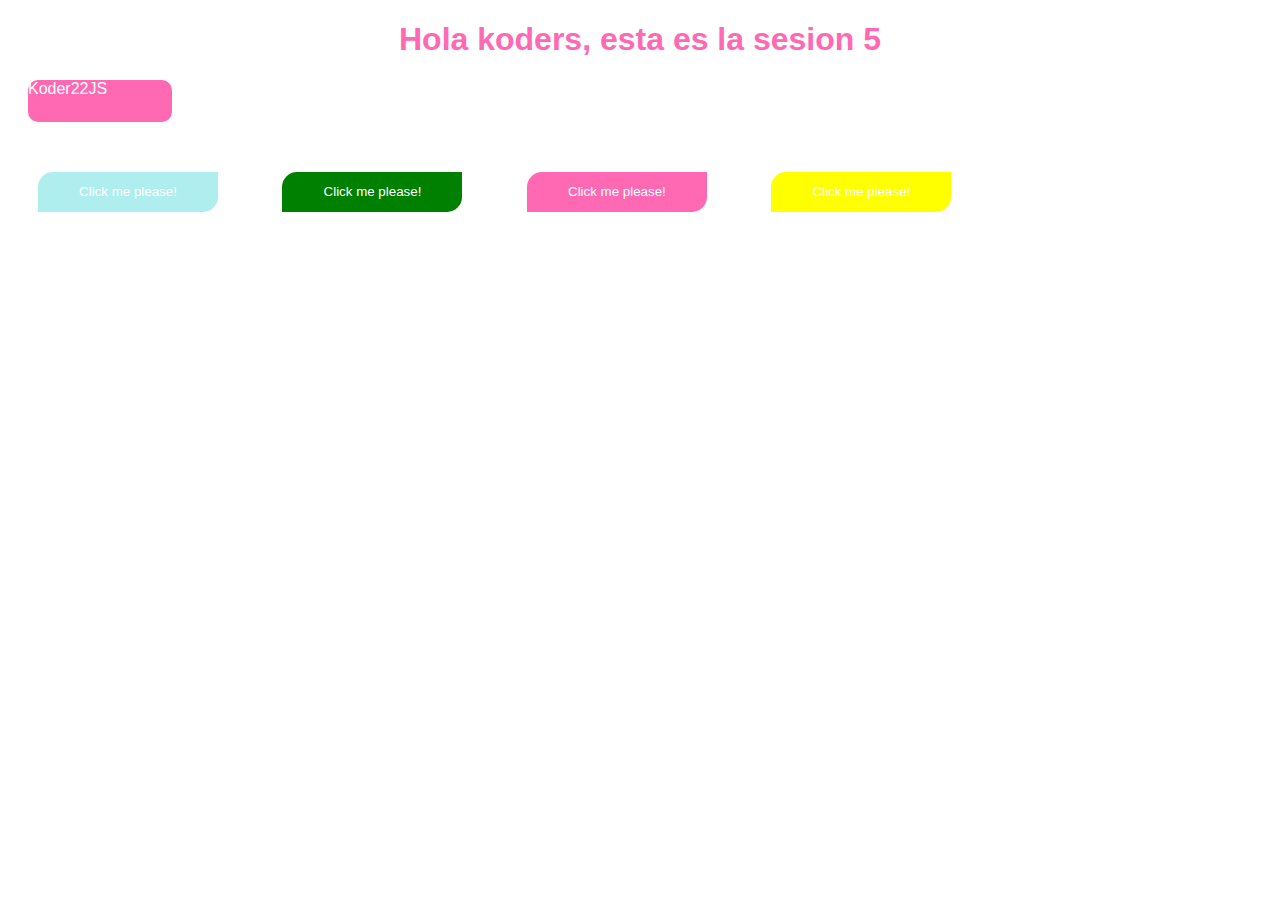
==== sesion5/index.html @ b36a0c9b "new sesions" ====
<!DOCTYPE html>
<html lang="en">
<head>
  <meta charset="UTF-8">
  <meta http-equiv="X-UA-Compatible" content="IE=edge">
  <meta name="viewport" content="width=device-width, initial-scale=1.0">
  <link rel="stylesheet" href="./style.css">
  <title>Document</title>
</head>
<body>
  <h1>Hola koders, esta es la sesion 5</h1>
  <div class="button button__key-frames button__key-frames--hotpink">
    Koder22JS
  </div>

  <div class="div div___2D-transforms">
    <button class="button button__linear button__linear--blue">Click me please!</button>
    <button class="button button__ease-in button__linear--ease-in--green">Click me please!</button>
    <button class="button button__ease button__ease--hotpink">Click me please!</button>
    <button class="button button__ease-out button__ease-out--yellow">Click me please!</button>
  </div>
</body>
</html>
---- sesion5/style.css ----
body{
  font-family: 'Montserrat', sans-serif;
}

h1{
  text-align: center;
  color: hotpink;
}

.button__key-frames--hotpink{
  width: 144px;
  height:42px;
  background-color:hotpink;
  color: white;
  margin: 20px;
  border-radius:10px;
  cursor: pointer;
  border: none;

}

.button__key-frames--hotpink:hover{
  animation-name: example;
  animation-duration: 5s;
}

/* keyframes- controlar los pasos intermedios en una secuencia de animacion css */
@keyframes example {
  0% {background-color: blue;}
  25% {background-color: red;}
  50% {background-color: yellow;}
  75% {background-color: green;}
  100% {background-color: purple;}
}

.div___2D-transforms > .button{
  margin:30px;
  border: none;
  width:180px;
  border-radius: 15px 0 15px 0;
  height: 40px;
  color: white;
  cursor: pointer;
}

.button__linear--blue{
  background-color:paleturquoise;
  transition-timing-function: linear;
}

.button__linear--blue:hover{
  width:240px;
}

.button__linear--ease-in--green{
  background-color:green;
  transition-timing-function:ease-in;
}

.button__linear--ease-in--green:hover{
  width:240px;
}

.button__ease--hotpink{
  background-color:hotpink;
  transition-timing-function: ease;
}

.button__ease--hotpink:hover{
  width: 240px;
}

.button__ease-out--yellow{
  color:black;
  background-color:yellow;
  transition-timing-function: ease-out;
}

.button__ease-out--yellow:hover{
  width: 240px;
}
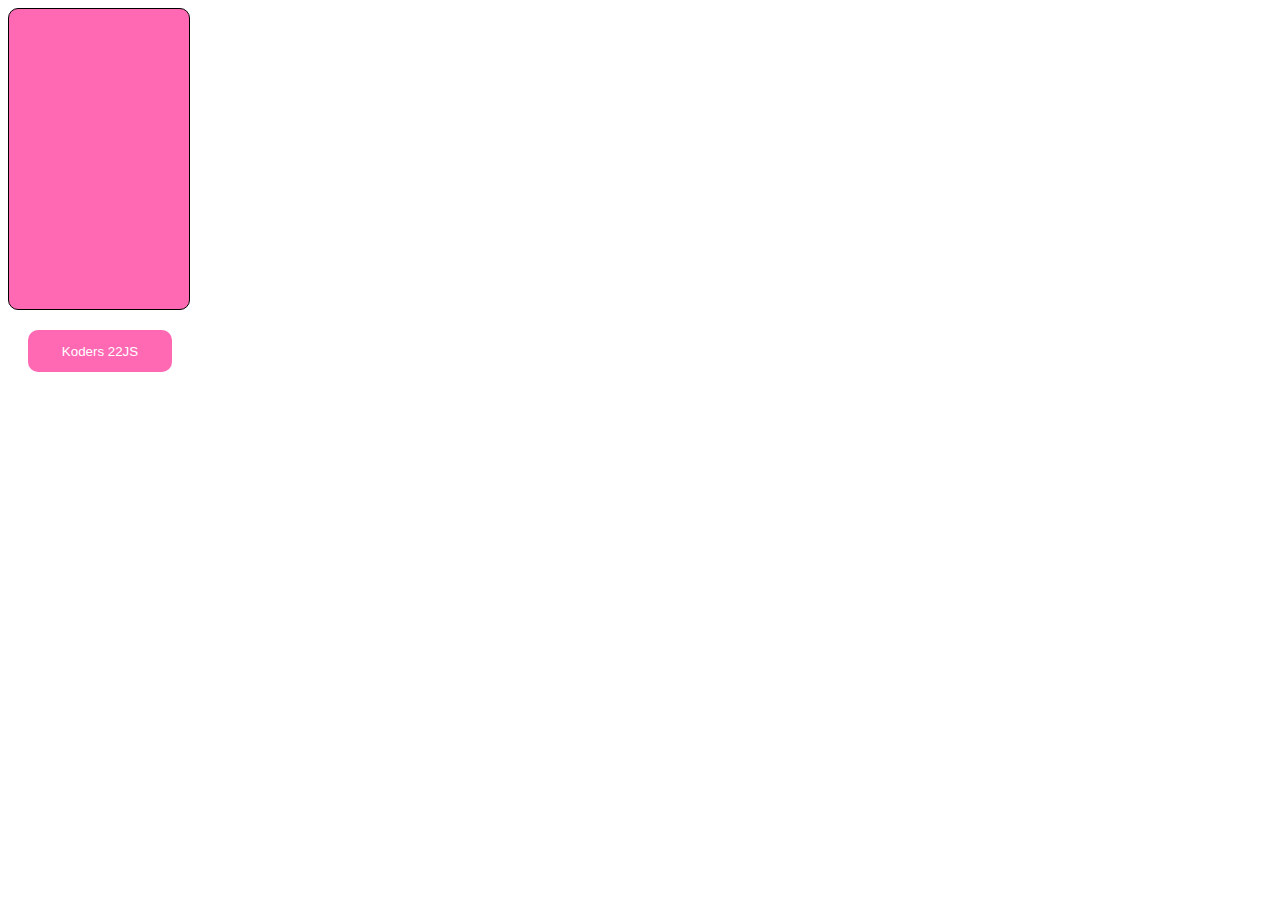
==== commit e93f4f09: "new changes" ====
--- a/sesion5/index.html
+++ b/sesion5/index.html
@@ -8,7 +8,7 @@
   <title>Document</title>
 </head>
 <body>
-  <h1>Hola koders, esta es la sesion 5</h1>
+  <!-- <h1>Hola koders, esta es la sesion 5</h1>
   <div class="button button__key-frames button__key-frames--hotpink">
     Koder22JS
   </div>
@@ -18,6 +18,18 @@
     <button class="button button__ease-in button__linear--ease-in--green">Click me please!</button>
     <button class="button button__ease button__ease--hotpink">Click me please!</button>
     <button class="button button__ease-out button__ease-out--yellow">Click me please!</button>
+  </div> -->
+
+<div class="div div__display">
+  <div class="div div__card div__card--border-black">
   </div>
+</div>
+
+<div class="div div__key-frames">
+  <button class="button button__key-frames button__key-frames--hotpink">
+    Koders 22JS
+  </button>
+</div>
+
 </body>
 </html>--- a/sesion5/style.css
+++ b/sesion5/style.css
@@ -78,4 +78,67 @@
 
 .button__ease-out--yellow:hover{
   width: 240px;
-}+}
+
+/* 0 -> 600px
+@media only screen and (max-width:600px) {
+  body {
+    background-color: aqua;
+  }
+}
+
+/* 601px -> 768px */
+/* @media only screen and (min-width:600px){
+  body{
+    background-color: red;
+  }
+} */
+
+/* 768px -> 992px */
+/* @media only screen and (min-width:768px){
+  body{
+    background-color:greenyellow;
+  }
+} */
+
+/* 992px -> 1200px */
+/* @media only screen and (min-width:992px){
+  body{
+    background-color:hotpink;
+  }
+} */
+
+/* 1200px -> ... */
+/* @media only screen and (min-width:1200px){
+  /* body{
+    background-color:blue;
+  }
+} */
+
+.div__card--border-black{
+  width:180px;
+  height:300px;
+  border: 1px solid black;
+  border-radius: 10px;
+  background-color:greenyellow;
+}
+
+@media only screen and (max-width:600px){
+  .div__card--border-black{
+    display: none;
+  }
+  .button__key-frames--hotpink{
+    /* width : 180px */
+    width:90px;
+    /* heigth : 144px */
+    height:60px;
+    font-size: 8px;
+  }
+}
+
+@media only screen and (min-width:768px){
+  .div__card--border-black{
+    background-color:hotpink;
+  }
+}
+
